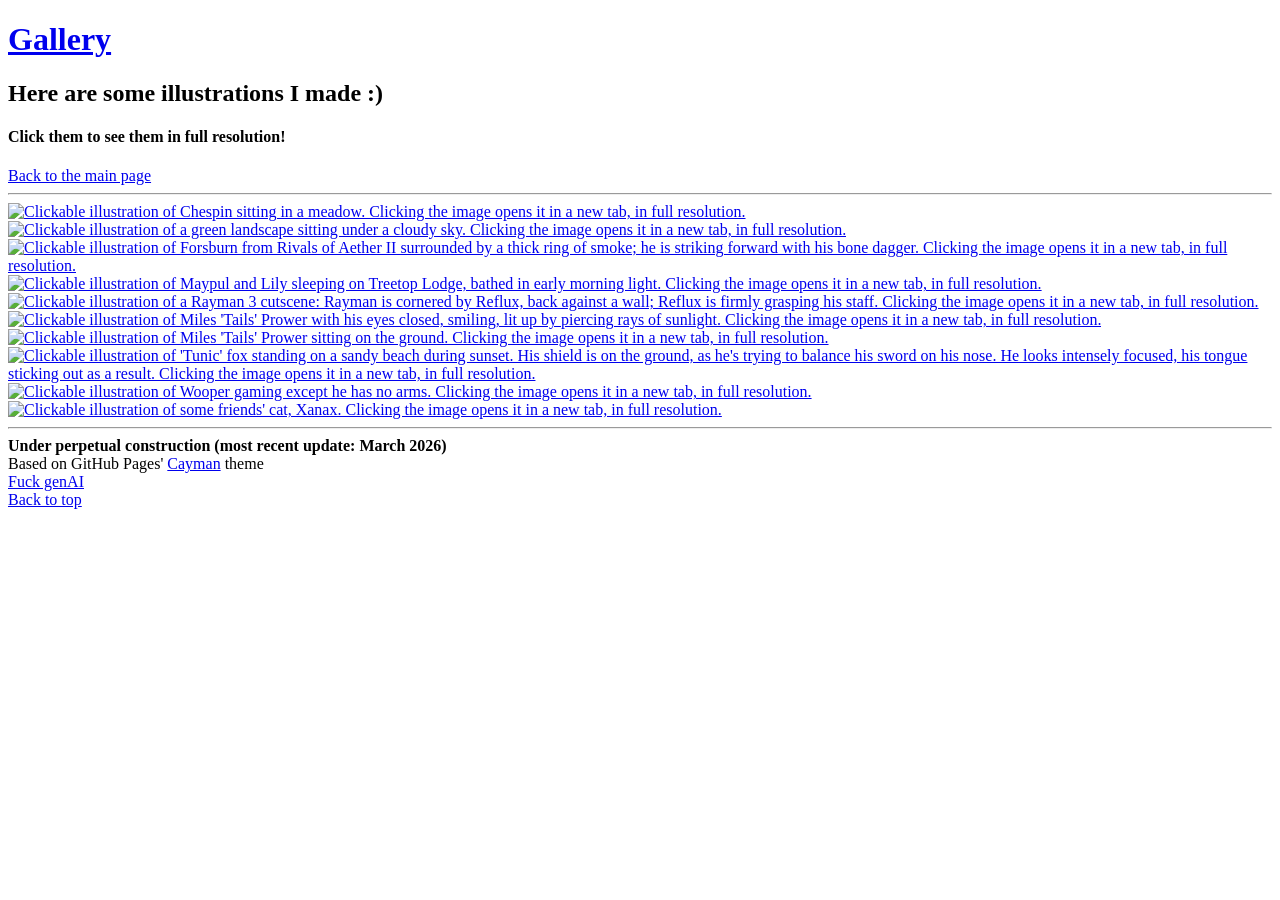
==== gallery.html @ ee1c03b7 "added link to anti-genAI manifest" ====
<!-- Il y a beaucoup de choses à nettoyer dans ce code (c’est la conséquence d’avoir utilisé un thème qui fait « prémâché »/« usine à gaz » comme point de départ ; à moyen terme, j’aspire à ce que cette page passe la validation W3C). -->

<!DOCTYPE html>
<html lang="en-GB">
  <head>
    <meta charset="utf-8">

<title>Gallery | Rémi Maréchal</title>

    <link rel="preconnect" href="https://fonts.googleapis.com">
    <link rel="preconnect" href="https://fonts.gstatic.com" crossorigin>
    <link href="https://fonts.googleapis.com/css2?family=Manrope:wght@200..800&amp;family=Montserrat:ital,wght@0,100..900;1,100..900&amp;family=Nunito:ital,wght@0,200..1000;1,200..1000&amp;display=swap" rel="stylesheet">
    <meta name="viewport" content="width=device-width, initial-scale=1">
    <link rel="stylesheet" href="style.css">

  </head>
  <body>

    <header class="page-header" role="banner">
      <a href="gallery.html" class="mon-nom"><h1 class="project-name">Gallery</h1></a>
      <h2 class="project-tagline" id="gallery-desc">Here are some illustrations I made :&rpar;</h2>
      <h4 class="adresses-gallery">Click them to see them in full resolution!</h4>
      
      

      <nav id="gallery-menu">
          <a href="index.html" class="btn">Back to the main page</a>
      </nav>

      <div class="overlay"></div>
    </header>

    <main id="content" class="main-content" role="main">
        <hr />

<div class="gallery" id="images-wrapper">
<a target="_blank" href="assets/img/gallery/chespin.jpg"><img class="gallery-pic" src="assets/img/gallery/chespin.jpg" alt="Clickable illustration of Chespin sitting in a meadow. Clicking the image opens it in a new tab, in full resolution."/></a>
<a target="_blank" href="assets/img/gallery/ciel-nuageux.jpg"><img class="gallery-pic" src="assets/img/gallery/ciel-nuageux.jpg" alt="Clickable illustration of a green landscape sitting under a cloudy sky. Clicking the image opens it in a new tab, in full resolution."/></a>
<a target="_blank" href="assets/img/gallery/Forsburn.jpg"><img class="gallery-pic" src="assets/img/gallery/Forsburn.jpg" alt="Clickable illustration of Forsburn from Rivals of Aether II surrounded by a thick ring of smoke; he is striking forward with his bone dagger. Clicking the image opens it in a new tab, in full resolution."/></a>
<a target="_blank" href="assets/img/gallery/maypul-lily.jpg"><img class="gallery-pic" src="assets/img/gallery/maypul-lily.jpg" alt="Clickable illustration of Maypul and Lily sleeping on Treetop Lodge, bathed in early morning light. Clicking the image opens it in a new tab, in full resolution."/></a>
<a target="_blank" href="assets/img/gallery/rayman-reflux.jpg"><img class="gallery-pic" src="assets/img/gallery/rayman-reflux.jpg" alt="Clickable illustration of a Rayman 3 cutscene: Rayman is cornered by Reflux, back against a wall; Reflux is firmly grasping his staff. Clicking the image opens it in a new tab, in full resolution."/></a>
<a target="_blank" href="assets/img/gallery/tails-soleil.jpg"><img class="gallery-pic" src="assets/img/gallery/tails-soleil.jpg" alt="Clickable illustration of Miles 'Tails' Prower with his eyes closed, smiling, lit up by piercing rays of sunlight. Clicking the image opens it in a new tab, in full resolution."/></a>
<a target="_blank" href="assets/img/gallery/tails.jpg"><img class="gallery-pic" src="assets/img/gallery/tails.jpg" alt="Clickable illustration of Miles 'Tails' Prower sitting on the ground. Clicking the image opens it in a new tab, in full resolution."/></a>
<a target="_blank" href="assets/img/gallery/tunic.jpg"><img class="gallery-pic" src="assets/img/gallery/tunic.jpg" alt="Clickable illustration of 'Tunic' fox standing on a sandy beach during sunset. His shield is on the ground, as he's trying to balance his sword on his nose. He looks intensely focused, his tongue sticking out as a result. Clicking the image opens it in a new tab, in full resolution."/></a>
<a target="_blank" href="assets/img/gallery/wooper.jpg"><img class="gallery-pic" src="assets/img/gallery/wooper.jpg" alt="Clickable illustration of Wooper gaming except he has no arms. Clicking the image opens it in a new tab, in full resolution."/></a>
<a target="_blank" href="assets/img/gallery/xanaxExport.jpg"><img class="gallery-pic" src="assets/img/gallery/xanaxExport.jpg" alt="Clickable illustration of some friends' cat, Xanax. Clicking the image opens it in a new tab, in full resolution."/></a>
</div>

<hr />



      <footer class="site-footer">
        
        <span class="site-footer-credits">
          <b>Under perpetual construction (most recent update: March 2026)</b><br>
          Based on GitHub Pages' <a href="https://github.com/pages-themes/cayman">Cayman</a> theme
        </span>
        <div id="ai"><a href="https://atecopol.hypotheses.org/13082">Fuck genAI</a></div>
      </footer>
    </main>
    <a href="#" class="top">Back to top</a>
  </body>
</html>
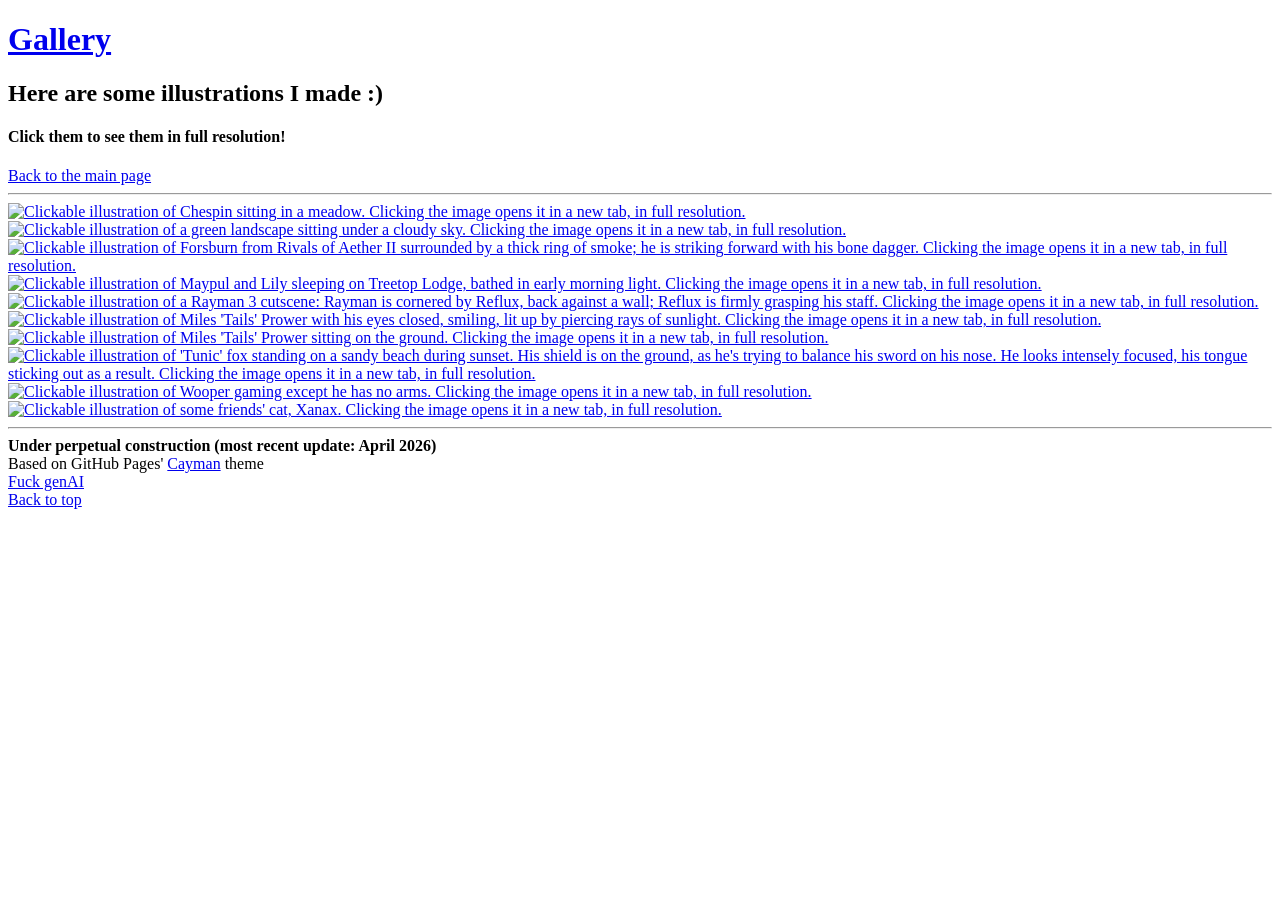
==== commit f3fa207d: "updated last update month" ====
--- a/gallery.html
+++ b/gallery.html
@@ -53,7 +53,7 @@
       <footer class="site-footer">
         
         <span class="site-footer-credits">
-          <b>Under perpetual construction (most recent update: March 2026)</b><br>
+          <b>Under perpetual construction (most recent update: April 2026)</b><br>
           Based on GitHub Pages' <a href="https://github.com/pages-themes/cayman">Cayman</a> theme
         </span>
         <div id="ai"><a href="https://atecopol.hypotheses.org/13082">Fuck genAI</a></div>
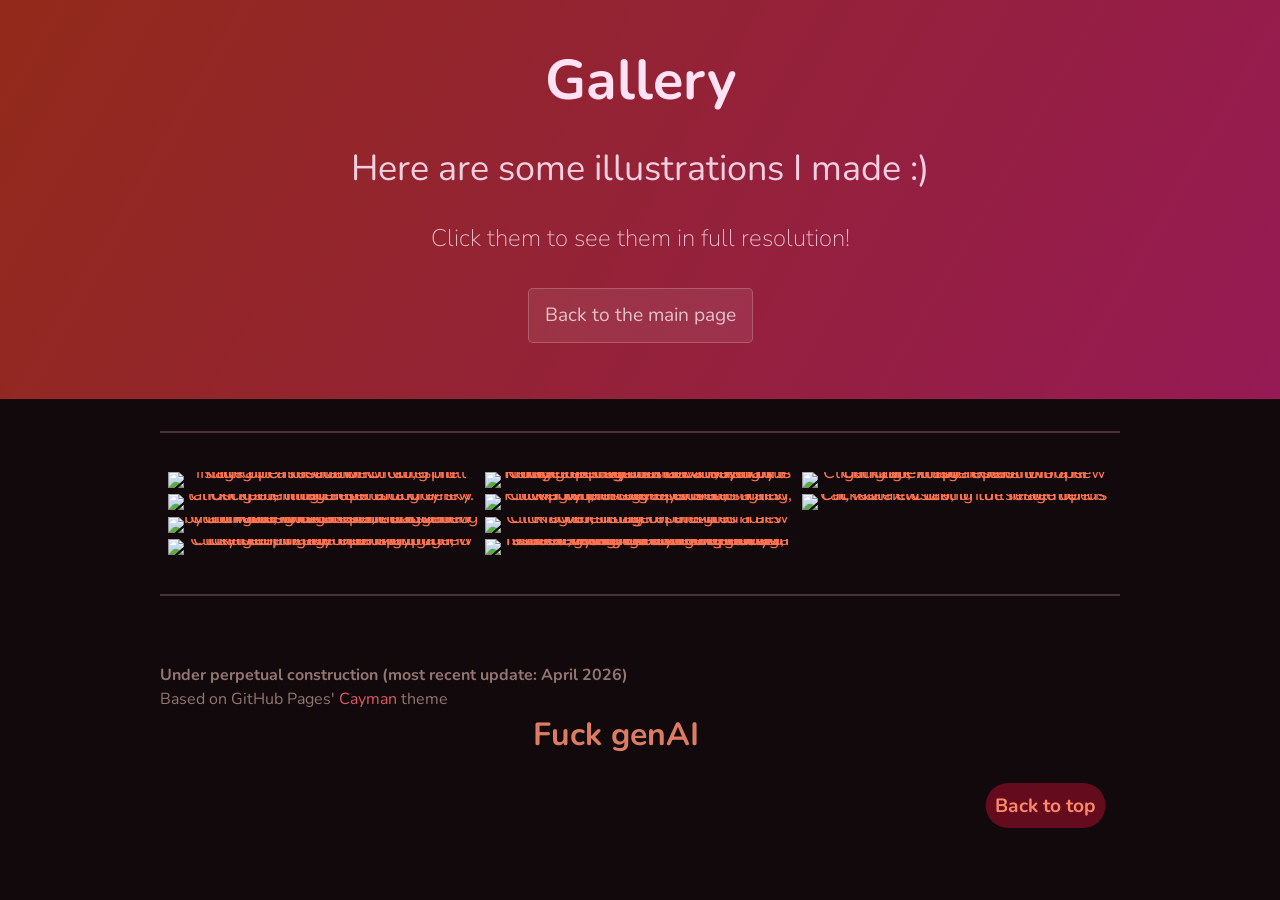
==== commit 51486a76: "name/pronoun update" ====
--- a/gallery.html
+++ b/gallery.html
@@ -1,64 +1,64 @@
-<!-- Il y a beaucoup de choses à nettoyer dans ce code (c’est la conséquence d’avoir utilisé un thème qui fait « prémâché »/« usine à gaz » comme point de départ ; à moyen terme, j’aspire à ce que cette page passe la validation W3C). -->
-
-<!DOCTYPE html>
-<html lang="en-GB">
-  <head>
-    <meta charset="utf-8">
-
-<title>Gallery | Rémi Maréchal</title>
-
-    <link rel="preconnect" href="https://fonts.googleapis.com">
-    <link rel="preconnect" href="https://fonts.gstatic.com" crossorigin>
-    <link href="https://fonts.googleapis.com/css2?family=Manrope:wght@200..800&amp;family=Montserrat:ital,wght@0,100..900;1,100..900&amp;family=Nunito:ital,wght@0,200..1000;1,200..1000&amp;display=swap" rel="stylesheet">
-    <meta name="viewport" content="width=device-width, initial-scale=1">
-    <link rel="stylesheet" href="style.css">
-
-  </head>
-  <body>
-
-    <header class="page-header" role="banner">
-      <a href="gallery.html" class="mon-nom"><h1 class="project-name">Gallery</h1></a>
-      <h2 class="project-tagline" id="gallery-desc">Here are some illustrations I made :&rpar;</h2>
-      <h4 class="adresses-gallery">Click them to see them in full resolution!</h4>
-      
-      
-
-      <nav id="gallery-menu">
-          <a href="index.html" class="btn">Back to the main page</a>
-      </nav>
-
-      <div class="overlay"></div>
-    </header>
-
-    <main id="content" class="main-content" role="main">
-        <hr />
-
-<div class="gallery" id="images-wrapper">
-<a target="_blank" href="assets/img/gallery/chespin.jpg"><img class="gallery-pic" src="assets/img/gallery/chespin.jpg" alt="Clickable illustration of Chespin sitting in a meadow. Clicking the image opens it in a new tab, in full resolution."/></a>
-<a target="_blank" href="assets/img/gallery/ciel-nuageux.jpg"><img class="gallery-pic" src="assets/img/gallery/ciel-nuageux.jpg" alt="Clickable illustration of a green landscape sitting under a cloudy sky. Clicking the image opens it in a new tab, in full resolution."/></a>
-<a target="_blank" href="assets/img/gallery/Forsburn.jpg"><img class="gallery-pic" src="assets/img/gallery/Forsburn.jpg" alt="Clickable illustration of Forsburn from Rivals of Aether II surrounded by a thick ring of smoke; he is striking forward with his bone dagger. Clicking the image opens it in a new tab, in full resolution."/></a>
-<a target="_blank" href="assets/img/gallery/maypul-lily.jpg"><img class="gallery-pic" src="assets/img/gallery/maypul-lily.jpg" alt="Clickable illustration of Maypul and Lily sleeping on Treetop Lodge, bathed in early morning light. Clicking the image opens it in a new tab, in full resolution."/></a>
-<a target="_blank" href="assets/img/gallery/rayman-reflux.jpg"><img class="gallery-pic" src="assets/img/gallery/rayman-reflux.jpg" alt="Clickable illustration of a Rayman 3 cutscene: Rayman is cornered by Reflux, back against a wall; Reflux is firmly grasping his staff. Clicking the image opens it in a new tab, in full resolution."/></a>
-<a target="_blank" href="assets/img/gallery/tails-soleil.jpg"><img class="gallery-pic" src="assets/img/gallery/tails-soleil.jpg" alt="Clickable illustration of Miles 'Tails' Prower with his eyes closed, smiling, lit up by piercing rays of sunlight. Clicking the image opens it in a new tab, in full resolution."/></a>
-<a target="_blank" href="assets/img/gallery/tails.jpg"><img class="gallery-pic" src="assets/img/gallery/tails.jpg" alt="Clickable illustration of Miles 'Tails' Prower sitting on the ground. Clicking the image opens it in a new tab, in full resolution."/></a>
-<a target="_blank" href="assets/img/gallery/tunic.jpg"><img class="gallery-pic" src="assets/img/gallery/tunic.jpg" alt="Clickable illustration of 'Tunic' fox standing on a sandy beach during sunset. His shield is on the ground, as he's trying to balance his sword on his nose. He looks intensely focused, his tongue sticking out as a result. Clicking the image opens it in a new tab, in full resolution."/></a>
-<a target="_blank" href="assets/img/gallery/wooper.jpg"><img class="gallery-pic" src="assets/img/gallery/wooper.jpg" alt="Clickable illustration of Wooper gaming except he has no arms. Clicking the image opens it in a new tab, in full resolution."/></a>
-<a target="_blank" href="assets/img/gallery/xanaxExport.jpg"><img class="gallery-pic" src="assets/img/gallery/xanaxExport.jpg" alt="Clickable illustration of some friends' cat, Xanax. Clicking the image opens it in a new tab, in full resolution."/></a>
-</div>
-
-<hr />
-
-
-
-      <footer class="site-footer">
-        
-        <span class="site-footer-credits">
-          <b>Under perpetual construction (most recent update: April 2026)</b><br>
-          Based on GitHub Pages' <a href="https://github.com/pages-themes/cayman">Cayman</a> theme
-        </span>
-        <div id="ai"><a href="https://atecopol.hypotheses.org/13082">Fuck genAI</a></div>
-      </footer>
-    </main>
-    <a href="#" class="top">Back to top</a>
-  </body>
-</html>
+<!-- Il y a beaucoup de choses à nettoyer dans ce code (c’est la conséquence d’avoir utilisé un thème qui fait « prémâché »/« usine à gaz » comme point de départ ; à moyen terme, j’aspire à ce que cette page passe la validation W3C). -->
+
+<!DOCTYPE html>
+<html lang="en-GB">
+  <head>
+    <meta charset="utf-8">
+
+<title>Gallery | Emmy Maréchal</title>
+
+    <link rel="preconnect" href="https://fonts.googleapis.com">
+    <link rel="preconnect" href="https://fonts.gstatic.com" crossorigin>
+    <link href="https://fonts.googleapis.com/css2?family=Manrope:wght@200..800&amp;family=Montserrat:ital,wght@0,100..900;1,100..900&amp;family=Nunito:ital,wght@0,200..1000;1,200..1000&amp;display=swap" rel="stylesheet">
+    <meta name="viewport" content="width=device-width, initial-scale=1">
+    <link rel="stylesheet" href="style.css">
+
+  </head>
+  <body>
+
+    <header class="page-header" role="banner">
+      <a href="gallery.html" class="mon-nom"><h1 class="project-name">Gallery</h1></a>
+      <h2 class="project-tagline" id="gallery-desc">Here are some illustrations I made :&rpar;</h2>
+      <h4 class="adresses-gallery">Click them to see them in full resolution!</h4>
+      
+      
+
+      <nav id="gallery-menu">
+          <a href="index.html" class="btn">Back to the main page</a>
+      </nav>
+
+      <div class="overlay"></div>
+    </header>
+
+    <main id="content" class="main-content" role="main">
+        <hr />
+
+<div class="gallery" id="images-wrapper">
+<a target="_blank" href="assets/img/gallery/chespin.jpg"><img class="gallery-pic" src="assets/img/gallery/chespin.jpg" alt="Clickable illustration of Chespin sitting in a meadow. Clicking the image opens it in a new tab, in full resolution."/></a>
+<a target="_blank" href="assets/img/gallery/ciel-nuageux.jpg"><img class="gallery-pic" src="assets/img/gallery/ciel-nuageux.jpg" alt="Clickable illustration of a green landscape sitting under a cloudy sky. Clicking the image opens it in a new tab, in full resolution."/></a>
+<a target="_blank" href="assets/img/gallery/Forsburn.jpg"><img class="gallery-pic" src="assets/img/gallery/Forsburn.jpg" alt="Clickable illustration of Forsburn from Rivals of Aether II surrounded by a thick ring of smoke; he is striking forward with his bone dagger. Clicking the image opens it in a new tab, in full resolution."/></a>
+<a target="_blank" href="assets/img/gallery/maypul-lily.jpg"><img class="gallery-pic" src="assets/img/gallery/maypul-lily.jpg" alt="Clickable illustration of Maypul and Lily sleeping on Treetop Lodge, bathed in early morning light. Clicking the image opens it in a new tab, in full resolution."/></a>
+<a target="_blank" href="assets/img/gallery/rayman-reflux.jpg"><img class="gallery-pic" src="assets/img/gallery/rayman-reflux.jpg" alt="Clickable illustration of a Rayman 3 cutscene: Rayman is cornered by Reflux, back against a wall; Reflux is firmly grasping his staff. Clicking the image opens it in a new tab, in full resolution."/></a>
+<a target="_blank" href="assets/img/gallery/tails-soleil.jpg"><img class="gallery-pic" src="assets/img/gallery/tails-soleil.jpg" alt="Clickable illustration of Miles 'Tails' Prower with his eyes closed, smiling, lit up by piercing rays of sunlight. Clicking the image opens it in a new tab, in full resolution."/></a>
+<a target="_blank" href="assets/img/gallery/tails.jpg"><img class="gallery-pic" src="assets/img/gallery/tails.jpg" alt="Clickable illustration of Miles 'Tails' Prower sitting on the ground. Clicking the image opens it in a new tab, in full resolution."/></a>
+<a target="_blank" href="assets/img/gallery/tunic.jpg"><img class="gallery-pic" src="assets/img/gallery/tunic.jpg" alt="Clickable illustration of 'Tunic' fox standing on a sandy beach during sunset. His shield is on the ground, as he's trying to balance his sword on his nose. He looks intensely focused, his tongue sticking out as a result. Clicking the image opens it in a new tab, in full resolution."/></a>
+<a target="_blank" href="assets/img/gallery/wooper.jpg"><img class="gallery-pic" src="assets/img/gallery/wooper.jpg" alt="Clickable illustration of Wooper gaming except he has no arms. Clicking the image opens it in a new tab, in full resolution."/></a>
+<a target="_blank" href="assets/img/gallery/xanaxExport.jpg"><img class="gallery-pic" src="assets/img/gallery/xanaxExport.jpg" alt="Clickable illustration of some friends' cat, Xanax. Clicking the image opens it in a new tab, in full resolution."/></a>
+</div>
+
+<hr />
+
+
+
+      <footer class="site-footer">
+        
+        <span class="site-footer-credits">
+          <b>Under perpetual construction (most recent update: April 2026)</b><br>
+          Based on GitHub Pages' <a href="https://github.com/pages-themes/cayman">Cayman</a> theme
+        </span>
+        <div id="ai"><a href="https://atecopol.hypotheses.org/13082">Fuck genAI</a></div>
+      </footer>
+    </main>
+    <a href="#" class="top">Back to top</a>
+  </body>
+</html>
--- a/style.css
+++ b/style.css
@@ -0,0 +1,1589 @@
+/*! normalize.css v3.0.2 | MIT License | git.io/normalize */
+/**
+ * 1. Set default font family to sans-serif.
+ * 2. Prevent iOS text size adjust after orientation change, without disabling
+ *    user zoom.
+ */
+@import url("https://fonts.googleapis.com/css?family=Open+Sans:400,700&display=swap");
+html {
+  font-family: sans-serif; /* 1 */
+  -ms-text-size-adjust: 100%; /* 2 */
+  -webkit-text-size-adjust: 100%; /* 2 */
+}
+
+/**
+ * Remove default margin.
+ */
+body {
+  margin: 0;
+}
+
+/* HTML5 display definitions
+   ========================================================================== */
+/**
+ * Correct `block` display not defined for any HTML5 element in IE 8/9.
+ * Correct `block` display not defined for `details` or `summary` in IE 10/11
+ * and Firefox.
+ * Correct `block` display not defined for `main` in IE 11.
+ */
+article,
+aside,
+details,
+figcaption,
+figure,
+footer,
+header,
+hgroup,
+main,
+menu,
+nav,
+section,
+summary {
+  display: block;
+}
+
+/**
+ * 1. Correct `inline-block` display not defined in IE 8/9.
+ * 2. Normalize vertical alignment of `progress` in Chrome, Firefox, and Opera.
+ */
+audio,
+canvas,
+progress,
+video {
+  display: inline-block; /* 1 */
+  vertical-align: baseline; /* 2 */
+}
+
+/**
+ * Prevent modern browsers from displaying `audio` without controls.
+ * Remove excess height in iOS 5 devices.
+ */
+audio:not([controls]) {
+  display: none;
+  height: 0;
+}
+
+/**
+ * Address `[hidden]` styling not present in IE 8/9/10.
+ * Hide the `template` element in IE 8/9/11, Safari, and Firefox < 22.
+ */
+[hidden],
+template {
+  display: none;
+}
+
+/* Links
+   ========================================================================== */
+/**
+ * Remove the gray background color from active links in IE 10.
+ */
+a {
+  background-color: transparent;
+}
+
+/**
+ * Improve readability when focused and also mouse hovered in all browsers.
+ */
+a:active,
+a:hover {
+  outline: 0;
+}
+
+/* Text-level semantics
+   ========================================================================== */
+/**
+ * Address styling not present in IE 8/9/10/11, Safari, and Chrome.
+ */
+abbr[title] {
+  border-bottom: 1px dotted;
+}
+
+/**
+ * Address style set to `bolder` in Firefox 4+, Safari, and Chrome.
+ */
+b,
+strong {
+  font-weight: bold;
+}
+
+/**
+ * Address styling not present in Safari and Chrome.
+ */
+dfn {
+  font-style: italic;
+}
+
+/**
+ * Address variable `h1` font-size and margin within `section` and `article`
+ * contexts in Firefox 4+, Safari, and Chrome.
+ */
+h1 {
+  font-size: 2em;
+  margin: 0.67em 0;
+}
+
+/**
+ * Address styling not present in IE 8/9.
+ */
+mark {
+  background: #ff0;
+  color: #000;
+}
+
+/**
+ * Address inconsistent and variable font size in all browsers.
+ */
+small {
+  font-size: 80%;
+}
+
+/**
+ * Prevent `sub` and `sup` affecting `line-height` in all browsers.
+ */
+sub,
+sup {
+  font-size: 75%;
+  line-height: 0;
+  position: relative;
+  vertical-align: baseline;
+}
+
+sup {
+  top: -0.5em;
+}
+
+sub {
+  bottom: -0.25em;
+}
+
+/* Embedded content
+   ========================================================================== */
+/**
+ * Remove border when inside `a` element in IE 8/9/10.
+ */
+img {
+  border: 0;
+}
+
+/**
+ * Correct overflow not hidden in IE 9/10/11.
+ */
+svg:not(:root) {
+  overflow: hidden;
+}
+
+/* Grouping content
+   ========================================================================== */
+/**
+ * Address margin not present in IE 8/9 and Safari.
+ */
+figure {
+  margin: 1em 40px;
+}
+
+/**
+ * Address differences between Firefox and other browsers.
+ */
+hr {
+  box-sizing: content-box;
+  height: 0;
+}
+
+/**
+ * Contain overflow in all browsers.
+ */
+pre {
+  overflow: auto;
+}
+
+/**
+ * Address odd `em`-unit font size rendering in all browsers.
+ */
+code,
+kbd,
+pre,
+samp {
+  font-family: monospace, monospace;
+  font-size: 1em;
+}
+
+/* Forms
+   ========================================================================== */
+/**
+ * Known limitation: by default, Chrome and Safari on OS X allow very limited
+ * styling of `select`, unless a `border` property is set.
+ */
+/**
+ * 1. Correct color not being inherited.
+ *    Known issue: affects color of disabled elements.
+ * 2. Correct font properties not being inherited.
+ * 3. Address margins set differently in Firefox 4+, Safari, and Chrome.
+ */
+button,
+input,
+optgroup,
+select,
+textarea {
+  color: inherit; /* 1 */
+  font: inherit; /* 2 */
+  margin: 0; /* 3 */
+}
+
+/**
+ * Address `overflow` set to `hidden` in IE 8/9/10/11.
+ */
+button {
+  overflow: visible;
+}
+
+/**
+ * Address inconsistent `text-transform` inheritance for `button` and `select`.
+ * All other form control elements do not inherit `text-transform` values.
+ * Correct `button` style inheritance in Firefox, IE 8/9/10/11, and Opera.
+ * Correct `select` style inheritance in Firefox.
+ */
+button,
+select {
+  text-transform: none;
+}
+
+/**
+ * 1. Avoid the WebKit bug in Android 4.0.* where (2) destroys native `audio`
+ *    and `video` controls.
+ * 2. Correct inability to style clickable `input` types in iOS.
+ * 3. Improve usability and consistency of cursor style between image-type
+ *    `input` and others.
+ */
+button,
+html input[type=button],
+input[type=reset],
+input[type=submit] {
+  -webkit-appearance: button; /* 2 */
+  cursor: pointer; /* 3 */
+}
+
+/**
+ * Re-set default cursor for disabled elements.
+ */
+button[disabled],
+html input[disabled] {
+  cursor: default;
+}
+
+/**
+ * Remove inner padding and border in Firefox 4+.
+ */
+button::-moz-focus-inner,
+input::-moz-focus-inner {
+  border: 0;
+  padding: 0;
+}
+
+/**
+ * Address Firefox 4+ setting `line-height` on `input` using `!important` in
+ * the UA stylesheet.
+ */
+input {
+  line-height: normal;
+}
+
+/**
+ * It's recommended that you don't attempt to style these elements.
+ * Firefox's implementation doesn't respect box-sizing, padding, or width.
+ *
+ * 1. Address box sizing set to `content-box` in IE 8/9/10.
+ * 2. Remove excess padding in IE 8/9/10.
+ */
+input[type=checkbox],
+input[type=radio] {
+  box-sizing: border-box; /* 1 */
+  padding: 0; /* 2 */
+}
+
+/**
+ * Fix the cursor style for Chrome's increment/decrement buttons. For certain
+ * `font-size` values of the `input`, it causes the cursor style of the
+ * decrement button to change from `default` to `text`.
+ */
+input[type=number]::-webkit-inner-spin-button,
+input[type=number]::-webkit-outer-spin-button {
+  height: auto;
+}
+
+/**
+ * 1. Address `appearance` set to `searchfield` in Safari and Chrome.
+ * 2. Address `box-sizing` set to `border-box` in Safari and Chrome
+ *    (include `-moz` to future-proof).
+ */
+input[type=search] {
+  -webkit-appearance: textfield; /* 1 */ /* 2 */
+  box-sizing: content-box;
+}
+
+/**
+ * Remove inner padding and search cancel button in Safari and Chrome on OS X.
+ * Safari (but not Chrome) clips the cancel button when the search input has
+ * padding (and `textfield` appearance).
+ */
+input[type=search]::-webkit-search-cancel-button,
+input[type=search]::-webkit-search-decoration {
+  -webkit-appearance: none;
+}
+
+/**
+ * Define consistent border, margin, and padding.
+ */
+fieldset {
+  border: 1px solid #c0c0c0;
+  margin: 0 2px;
+  padding: 0.35em 0.625em 0.75em;
+}
+
+/**
+ * 1. Correct `color` not being inherited in IE 8/9/10/11.
+ * 2. Remove padding so people aren't caught out if they zero out fieldsets.
+ */
+legend {
+  border: 0; /* 1 */
+  padding: 0; /* 2 */
+}
+
+/**
+ * Remove default vertical scrollbar in IE 8/9/10/11.
+ */
+textarea {
+  overflow: auto;
+}
+
+/**
+ * Don't inherit the `font-weight` (applied by a rule above).
+ * NOTE: the default cannot safely be changed in Chrome and Safari on OS X.
+ */
+optgroup {
+  font-weight: bold;
+}
+
+/* Tables
+   ========================================================================== */
+/**
+ * Remove most spacing between table cells.
+ */
+table {
+  border-collapse: collapse;
+  border-spacing: 0;
+}
+
+td,
+th {
+  padding: 0;
+}
+
+.highlight table td {
+  padding: 5px;
+}
+
+.highlight table pre {
+  margin: 0;
+}
+
+.highlight .cm {
+  color: #999988;
+  font-style: italic;
+}
+
+.highlight .cp {
+  color: #999999;
+  font-weight: bold;
+}
+
+.highlight .c1 {
+  color: #999988;
+  font-style: italic;
+}
+
+.highlight .cs {
+  color: #999999;
+  font-weight: bold;
+  font-style: italic;
+}
+
+.highlight .c, .highlight .cd {
+  color: #999988;
+  font-style: italic;
+}
+
+.highlight .err {
+  color: #a61717;
+  background-color: #e3d2d2;
+}
+
+.highlight .gd {
+  color: #000000;
+  background-color: #ffdddd;
+}
+
+.highlight .ge {
+  color: #000000;
+  font-style: italic;
+}
+
+.highlight .gr {
+  color: #aa0000;
+}
+
+.highlight .gh {
+  color: #999999;
+}
+
+.highlight .gi {
+  color: #000000;
+  background-color: #ddffdd;
+}
+
+.highlight .go {
+  color: #888888;
+}
+
+.highlight .gp {
+  color: #555555;
+}
+
+.highlight .gs {
+  font-weight: bold;
+}
+
+.highlight .gu {
+  color: #aaaaaa;
+}
+
+.highlight .gt {
+  color: #aa0000;
+}
+
+.highlight .kc {
+  color: #000000;
+  font-weight: bold;
+}
+
+.highlight .kd {
+  color: #000000;
+  font-weight: bold;
+}
+
+.highlight .kn {
+  color: #000000;
+  font-weight: bold;
+}
+
+.highlight .kp {
+  color: #000000;
+  font-weight: bold;
+}
+
+.highlight .kr {
+  color: #000000;
+  font-weight: bold;
+}
+
+.highlight .kt {
+  color: #445588;
+  font-weight: bold;
+}
+
+.highlight .k, .highlight .kv {
+  color: #000000;
+  font-weight: bold;
+}
+
+.highlight .mf {
+  color: #009999;
+}
+
+.highlight .mh {
+  color: #009999;
+}
+
+.highlight .il {
+  color: #009999;
+}
+
+.highlight .mi {
+  color: #009999;
+}
+
+.highlight .mo {
+  color: #009999;
+}
+
+.highlight .m, .highlight .mb, .highlight .mx {
+  color: #009999;
+}
+
+.highlight .sb {
+  color: #d14;
+}
+
+.highlight .sc {
+  color: #d14;
+}
+
+.highlight .sd {
+  color: #d14;
+}
+
+.highlight .s2 {
+  color: #d14;
+}
+
+.highlight .se {
+  color: #d14;
+}
+
+.highlight .sh {
+  color: #d14;
+}
+
+.highlight .si {
+  color: #d14;
+}
+
+.highlight .sx {
+  color: #d14;
+}
+
+.highlight .sr {
+  color: #009926;
+}
+
+.highlight .s1 {
+  color: #d14;
+}
+
+.highlight .ss {
+  color: #990073;
+}
+
+.highlight .s {
+  color: #d14;
+}
+
+.highlight .na {
+  color: #008080;
+}
+
+.highlight .bp {
+  color: #999999;
+}
+
+.highlight .nb {
+  color: #0086B3;
+}
+
+.highlight .nc {
+  color: #445588;
+  font-weight: bold;
+}
+
+.highlight .no {
+  color: #008080;
+}
+
+.highlight .nd {
+  color: #3c5d5d;
+  font-weight: bold;
+}
+
+.highlight .ni {
+  color: #800080;
+}
+
+.highlight .ne {
+  color: #990000;
+  font-weight: bold;
+}
+
+.highlight .nf {
+  color: #990000;
+  font-weight: bold;
+}
+
+.highlight .nl {
+  color: #990000;
+  font-weight: bold;
+}
+
+.highlight .nn {
+  color: #555555;
+}
+
+.highlight .nt {
+  color: #000080;
+}
+
+.highlight .vc {
+  color: #008080;
+}
+
+.highlight .vg {
+  color: #008080;
+}
+
+.highlight .vi {
+  color: #008080;
+}
+
+.highlight .nv {
+  color: #008080;
+}
+
+.highlight .ow {
+  color: #000000;
+  font-weight: bold;
+}
+
+.highlight .o {
+  color: #000000;
+  font-weight: bold;
+}
+
+.highlight .w {
+  color: #bbbbbb;
+}
+
+.highlight {
+  background-color: #f8f8f8;
+}
+
+* {
+  box-sizing: border-box;
+}
+
+body {
+  padding: 0;
+  margin: auto;
+  font-family: "Nunito";
+  font-size: 16px;
+  line-height: 1.5;
+  color: #f0efe9;
+  background-color: #11090c;
+}
+
+.section:nth-of-type(even) {
+  background-color: rgb(95.8101265823, 75.5835443038, 72.3898734177);
+  position: relative;
+  padding: 1rem;
+}
+
+.section:nth-of-type(odd) {
+  background-color: rgb(84.1898734177, 66.4164556962, 63.6101265823);
+  position: relative;
+  padding: 1rem;
+}
+
+#skip-to-content {
+  height: 1px;
+  width: 1px;
+  position: absolute;
+  overflow: hidden;
+  top: -10px;
+}
+#skip-to-content:focus {
+  position: fixed;
+  top: 10px;
+  left: 10px;
+  height: auto;
+  width: auto;
+  background: #008cae;
+  outline: thick solid #008cae;
+}
+
+a {
+  color: #ff7351;
+  text-decoration: none;
+}
+a:hover {
+  text-decoration: underline;
+}
+a:active {
+  color: rgb(255, 176.5517241379, 157.5);
+}
+
+a.mon-nom {
+  color: #ffe2f4;
+  transition: color 0.3s;
+}
+a.mon-nom:hover {
+  text-decoration: none;
+  color: rgb(255, 175, 224.6551724138);
+}
+
+.btn {
+  display: inline-block;
+  margin-bottom: 1rem;
+  color: rgba(255, 255, 255, 0.7);
+  background-color: rgba(255, 255, 255, 0.08);
+  border-color: rgba(255, 255, 255, 0.2);
+  border-style: solid;
+  border-width: 1px;
+  border-radius: 0.3rem;
+  transition: color 0.5s, background-color 0.5s, border-color 0.5s;
+}
+.btn:hover {
+  color: rgba(255, 255, 255, 0.8);
+  text-decoration: none;
+  background-color: rgba(255, 255, 255, 0.2);
+  border-color: rgba(255, 255, 255, 0.3);
+}
+.btn + .btn {
+  margin-left: 1rem;
+}
+@media screen and (min-width: 64em) {
+  .btn {
+    padding: 0.75rem 1rem;
+    font-size: 1.2rem;
+  }
+}
+@media screen and (min-width: 42em) and (max-width: 64em) {
+  .btn {
+    padding: 0.6rem 0.9rem;
+  }
+}
+@media screen and (max-width: 42em) {
+  .btn {
+    display: block;
+    width: 100%;
+    padding: 0.75rem;
+  }
+  .btn + .btn {
+    margin-top: 1rem;
+    margin-left: 0;
+  }
+}
+
+.page-header {
+  color: #ffe2f4;
+  text-align: center;
+  background-color: #961a54;
+  background-image: linear-gradient(120deg, #922a1a, #961a54);
+}
+@media screen and (min-width: 64em) {
+  .page-header {
+    padding: 2.5rem 3rem;
+    padding-top: 3.75rem;
+  }
+}
+@media screen and (min-width: 42em) and (max-width: 64em) {
+  .page-header {
+    padding: 1.5rem 2rem;
+    padding-top: 2.5rem;
+  }
+}
+@media screen and (max-width: 42em) {
+  .page-header {
+    padding: 1rem 0.5rem;
+    padding-top: 0.625rem;
+  }
+}
+
+.project-name {
+  margin-top: 0;
+  margin-bottom: 0.1rem;
+  line-height: 75%;
+}
+@media screen and (min-width: 64em) {
+  .project-name {
+    font-size: 3.5rem;
+  }
+}
+@media screen and (min-width: 42em) and (max-width: 64em) {
+  .project-name {
+    font-size: 2.5rem;
+  }
+}
+@media screen and (max-width: 42em) {
+  .project-name {
+    font-size: 2rem;
+    padding-top: 59px;
+  }
+}
+
+.project-tagline {
+  margin-bottom: 0.1rem;
+  font-weight: normal;
+  opacity: 0.9;
+}
+@media screen and (min-width: 64em) {
+  .project-tagline {
+    font-size: 2.25rem;
+  }
+}
+@media screen and (min-width: 42em) and (max-width: 64em) {
+  .project-tagline {
+    font-size: 1.75rem;
+  }
+}
+@media screen and (max-width: 42em) {
+  .project-tagline {
+    font-size: 1.5rem;
+  }
+}
+
+.adresses {
+  margin-bottom: 2rem;
+  font-weight: lighter;
+  opacity: 0.8;
+  line-height: 150%;
+}
+@media screen and (min-width: 64em) {
+  .adresses {
+    font-size: 1.5rem;
+  }
+}
+@media screen and (min-width: 42em) and (max-width: 64em) {
+  .adresses {
+    font-size: 1.2rem;
+  }
+}
+@media screen and (max-width: 42em) {
+  .adresses {
+    font-size: 1rem;
+  }
+}
+
+.adresses-gallery {
+  margin-top: 1.5rem;
+  margin-bottom: 2rem;
+  font-weight: lighter;
+  opacity: 0.8;
+  line-height: 150%;
+}
+@media screen and (min-width: 64em) {
+  .adresses-gallery {
+    font-size: 1.5rem;
+  }
+}
+@media screen and (min-width: 42em) and (max-width: 64em) {
+  .adresses-gallery {
+    font-size: 1.2rem;
+  }
+}
+@media screen and (max-width: 42em) {
+  .adresses-gallery {
+    font-size: 1rem;
+  }
+}
+
+.pronouns {
+  font-weight: lighter;
+  opacity: 0.8;
+}
+@media screen and (min-width: 64em) {
+  .pronouns {
+    font-size: 1.25rem;
+  }
+}
+@media screen and (min-width: 42em) and (max-width: 64em) {
+  .pronouns {
+    font-size: 1.15rem;
+  }
+}
+@media screen and (max-width: 42em) {
+  .pronouns {
+    font-size: 1rem;
+  }
+}
+
+.main-content {
+  word-wrap: break-word;
+}
+.main-content :first-child {
+  margin-top: 0;
+}
+@media screen and (min-width: 64em) {
+  .main-content {
+    max-width: 72rem;
+    padding: 2rem 6rem;
+    margin: 0 auto;
+    font-size: 1.1rem;
+  }
+}
+@media screen and (min-width: 42em) and (max-width: 64em) {
+  .main-content {
+    padding: 2rem 4rem;
+    font-size: 1.1rem;
+  }
+}
+@media screen and (max-width: 42em) {
+  .main-content {
+    padding: 2rem 1rem;
+    font-size: 1rem;
+  }
+}
+.main-content kbd {
+  background-color: #fafbfc;
+  border: 1px solid #c6cbd1;
+  border-bottom-color: #959da5;
+  border-radius: 3px;
+  box-shadow: inset 0 -1px 0 #959da5;
+  color: #444d56;
+  display: inline-block;
+  font-size: 11px;
+  line-height: 10px;
+  padding: 3px 5px;
+  vertical-align: middle;
+}
+.main-content #tails-rond {
+  max-width: 100%;
+  border-radius: 50%;
+}
+.main-content .gallery {
+  text-align: center;
+  padding: 20px 5px;
+}
+.main-content #images-wrapper {
+  line-height: 0;
+  -webkit-column-gap: 0px;
+  -moz-column-gap: 0px;
+  column-gap: 0px;
+}
+@media screen and (min-width: 64em) {
+  .main-content #images-wrapper {
+    -moz-column-count: 3;
+    -webkit-column-count: 3;
+    column-count: 3;
+  }
+}
+@media screen and (min-width: 42em) and (max-width: 64em) {
+  .main-content #images-wrapper {
+    -moz-column-count: 2;
+    -webkit-column-count: 2;
+    column-count: 2;
+  }
+}
+@media screen and (max-width: 42em) {
+  .main-content #images-wrapper {
+    -moz-column-count: 1;
+    -webkit-column-count: 1;
+    column-count: 1;
+  }
+}
+.main-content #images-wrapper img {
+  width: 100% !important;
+  height: auto !important;
+}
+.main-content #images-wrapper {
+  display: inline-block;
+  margin-right: auto;
+  margin-left: auto;
+}
+.main-content .gallery-pic {
+  /*     max-width: 19.99999%;
+      max-height: 500px; */
+  padding: 0.2rem;
+  transition: transform 0.3s;
+}
+.main-content .gallery-pic:hover {
+  transform: scale(1.1);
+}
+.main-content h1,
+.main-content h2,
+.main-content h3,
+.main-content h4,
+.main-content h5,
+.main-content h6 {
+  margin-top: 2rem;
+  margin-bottom: 1rem;
+  font-weight: normal;
+  color: #e6b26f;
+}
+.main-content p {
+  margin-bottom: 1em;
+  text-align: justify;
+  text-justify: inter-word;
+}
+.main-content code {
+  padding: 2px 4px;
+  font-family: Consolas, "Liberation Mono", Menlo, Courier, monospace;
+  font-size: 0.9rem;
+  color: #567482;
+  background-color: #f3f6fa;
+  border-radius: 0.3rem;
+}
+.main-content pre {
+  padding: 0.8rem;
+  margin-top: 0;
+  margin-bottom: 1rem;
+  font: 1rem Consolas, "Liberation Mono", Menlo, Courier, monospace;
+  color: #567482;
+  word-wrap: normal;
+  background-color: #f3f6fa;
+  border: solid 1px #ffe2f4;
+  border-radius: 0.3rem;
+}
+.main-content pre > code {
+  padding: 0;
+  margin: 0;
+  font-size: 0.9rem;
+  color: #567482;
+  word-break: normal;
+  white-space: pre;
+  background: transparent;
+  border: 0;
+}
+.main-content .highlight {
+  margin-bottom: 1rem;
+}
+.main-content .highlight pre {
+  margin-bottom: 0;
+  word-break: normal;
+}
+.main-content .highlight pre,
+.main-content pre {
+  padding: 0.8rem;
+  overflow: auto;
+  font-size: 0.9rem;
+  line-height: 1.45;
+  border-radius: 0.3rem;
+  -webkit-overflow-scrolling: touch;
+}
+.main-content pre code,
+.main-content pre tt {
+  display: inline;
+  max-width: initial;
+  padding: 0;
+  margin: 0;
+  overflow: initial;
+  line-height: inherit;
+  word-wrap: normal;
+  background-color: transparent;
+  border: 0;
+}
+.main-content pre code:before, .main-content pre code:after,
+.main-content pre tt:before,
+.main-content pre tt:after {
+  content: normal;
+}
+.main-content ul,
+.main-content ol {
+  margin-top: 0;
+}
+.main-content blockquote {
+  padding: 0 1rem;
+  margin-left: 0;
+  color: rgb(147.4050632911, 117.3417721519, 112.5949367089);
+  border-left: 0.3rem solid #ffe2f4;
+}
+.main-content blockquote > :first-child {
+  margin-top: 0;
+}
+.main-content blockquote > :last-child {
+  margin-bottom: 0;
+}
+.main-content table {
+  display: block;
+  width: 100%;
+  overflow: auto;
+  word-break: normal;
+  word-break: keep-all;
+  -webkit-overflow-scrolling: touch;
+  border: none;
+}
+.main-content table th {
+  font-weight: bold;
+}
+.main-content table th,
+.main-content table td {
+  padding-left: 0rem;
+}
+.main-content dl {
+  padding: 0;
+}
+.main-content dl dt {
+  padding: 0;
+  margin-top: 1rem;
+  font-size: 1rem;
+  font-weight: bold;
+}
+.main-content dl dd {
+  padding: 0;
+  margin-bottom: 1rem;
+}
+.main-content hr {
+  height: 2px;
+  padding: 0;
+  margin: 1rem 0;
+  background-color: rgb(83.6923076923, 44.3076923077, 59.0769230769);
+  border: 0;
+  filter: saturate(0.7);
+}
+ul.spaced-list#teaching hr {
+  height: 2px;
+  padding: 0;
+  margin: 1rem 0;
+  background-color: #5b4cbf;
+  border: 0;
+  filter: saturate(0.7);
+}
+
+ul.spaced-list#teaching .teaching-year h3 {
+  font-weight: bolder;
+  font-style: italic;
+  color: #aaafdd;
+  margin: 0;
+}
+
+ul.spaced-list#teaching h4 {
+  font-weight: bolder;
+  font-style: italic;
+  color: #aaafdd;
+  margin: 0;
+  margin-top: 1rem;
+  filter: saturate(0.5);
+}
+
+ul.spaced-list#teaching .teaching-year hr {
+  margin: 0;
+}
+
+hr.semester {
+  filter: saturate(0.3) !important;
+  max-width: 50%;
+  height: 2px;
+  padding: 0;
+  margin: 0 !important;
+  background-color: #5b4cbf;
+  border: 0;
+}
+
+ul.spaced-list#teaching .teaching-year {
+  margin-top: 3rem;
+}
+
+.ma-tronche {
+  float: right;
+  padding-left: 1rem;
+  text-align: center;
+}
+@media screen and (min-width: 64em) {
+  .ma-tronche {
+    max-width: 25%;
+  }
+}
+@media screen and (min-width: 42em) and (max-width: 64em) {
+  .ma-tronche {
+    min-width: 25%;
+    max-width: 200px;
+  }
+}
+@media screen and (max-width: 42em) {
+  .ma-tronche {
+    width: 50%;
+  }
+}
+
+.contenu-section {
+  padding-left: 1rem;
+  padding-right: 1rem;
+}
+
+.site-footer {
+  padding-top: 2rem;
+  padding-right: 3rem;
+  margin-top: 2.2rem;
+  background-color: #11090c;
+  filter: saturate(1);
+}
+@media screen and (min-width: 64em) {
+  .site-footer {
+    font-size: 1rem;
+  }
+}
+@media screen and (min-width: 42em) and (max-width: 64em) {
+  .site-footer {
+    font-size: 1rem;
+  }
+}
+@media screen and (max-width: 42em) {
+  .site-footer {
+    font-size: 0.9rem;
+  }
+}
+
+.site-footer-owner {
+  display: block;
+  font-weight: bold;
+}
+
+.site-footer-credits {
+  color: rgb(147.4050632911, 117.3417721519, 112.5949367089);
+}
+.site-footer-credits a {
+  color: #e25964;
+}
+.site-footer-credits a:hover {
+  text-decoration: underline;
+}
+.site-footer-credits a:active {
+  color: rgb(233.5846153846, 132.4153846154, 140.5384615385);
+}
+
+.activity {
+  text-align: justify;
+  padding-right: 2rem;
+}
+.activity li::marker {
+  color: #f1a07b;
+}
+.activity li {
+  padding-bottom: 1rem;
+}
+.activity a {
+  color: #f1a07b;
+  text-decoration: none;
+}
+.activity a:hover {
+  text-decoration: underline;
+}
+.activity a:active {
+  color: rgb(248.3356164384, 209.7773972603, 192.1643835616);
+}
+
+.activity-name {
+  color: #f1a07b;
+  font-weight: bolder;
+  text-decoration: underline;
+  text-decoration-thickness: 0.1rem;
+}
+
+details summary::-webkit-details-marker {
+  display: none;
+}
+
+summary {
+  display: block;
+  padding-left: 1rem;
+  position: relative;
+  cursor: pointer;
+  user-select: none;
+}
+summary:hover {
+  font-weight: bolder;
+  transition: font-weight 0.2s;
+}
+
+summary:before {
+  content: "";
+  border-width: 0.4rem;
+  border-style: solid;
+  border-color: transparent transparent transparent #f0efe9;
+  position: absolute;
+  top: 0.4rem;
+  left: 0rem;
+  transform: rotate(0);
+  transform-origin: 0.2rem 50%;
+  transition: 0.25s transform ease;
+}
+
+details[open] > summary:before {
+  transform: rotate(90deg);
+}
+
+ul.spaced-list {
+  padding-top: 1rem;
+  padding-left: 2rem;
+  padding-right: 2rem;
+}
+
+ul.spaced-list li {
+  padding-top: 1rem;
+  padding-bottom: 1rem;
+}
+
+div.talk-title {
+  font-weight: bolder;
+  color: #ecb6c6;
+}
+
+div.publication-title {
+  font-weight: bolder;
+  color: #d8ddaa;
+}
+
+div.teaching-title {
+  font-weight: bolder;
+  color: #aaafdd;
+  .responsable-ue {
+    font-weight: lighter;
+    color: #bfbeb9;
+    font-style: italic;
+  }
+}
+
+#mail {
+  font-family: Courier;
+  font-weight: bold;
+  background-color: rgba(79,29,119,0.2);
+  color: #070607;
+  border: 2px solid #070607;
+  margin: 0 auto;
+  width: 16em;
+  max-width: 90%;
+  margin-top: 0.2rem;
+}
+
+ul#talks li::marker {
+  color: #ecb6c6;
+}
+ul#talks a {
+  color: #d86e97;
+  font-weight: bolder;
+}
+
+ul#publications li::marker {
+  color: #d8ddaa;
+}
+ul#publications a {
+  color: #d4da79;
+  font-weight: bolder;
+}
+
+ul#teaching li::marker {
+  color: #aaafdd;
+}
+ul#teaching a {
+  color: #797fda;
+  font-weight: bolder;
+}
+
+.journal-publication {
+  font-style: italic;
+  color: rgb(219.3243243243, 216.9459459459, 202.6756756757);
+  font-weight: lighter;
+}
+
+.talk-lieu {
+  font-style: italic;
+  color: rgb(219.3243243243, 216.9459459459, 202.6756756757);
+  font-weight: lighter;
+}
+
+a.ok {
+  color: #d4da79;
+  font-weight: bolder;
+}
+
+.abstract {
+  font-size: 80%;
+  text-align: justify;
+  color: rgb(235.8648648649, 234.5891891892, 226.9351351351);
+  filter: saturate(0.5);
+  font-weight: lighter;
+  padding-left: 1rem;
+}
+
+#to-top-btn-talks {
+  display: flex;
+  align-items: center;
+  justify-content: center;
+  color: #f0efe9;
+  text-decoration: none;
+}
+#to-top-btn-talks:hover {
+  font-weight: bolder;
+  transition: font-weight 0.2s;
+}
+
+#to-top-btn-publications {
+  display: flex;
+  align-items: center;
+  justify-content: center;
+  color: #f0efe9;
+  text-decoration: none;
+}
+#to-top-btn-publications:hover {
+  font-weight: bolder;
+  transition: font-weight 0.2s;
+}
+
+#to-top-btn-teaching {
+  display: flex;
+  align-items: center;
+  justify-content: center;
+  color: #f0efe9;
+  text-decoration: none;
+}
+#to-top-btn-teaching:hover {
+  font-weight: bolder;
+  transition: font-weight 0.2s;
+}
+
+.top {
+  place-self: end;
+  position: sticky;
+  left: 77vw;
+  bottom: 20px;
+  margin-right: 20px;
+  --offset: 100px;
+  margin-top: calc(100vh + var(--offset));
+  white-space: nowrap;
+  font-size: larger;
+  font-weight: bolder;
+  padding: 0.6rem;
+  color: rgb(255, 135.5172413793, 106.5);
+  background: #640b1d;
+  border-radius: 100px;
+}
+
+.photo-credits {
+  font-size: smaller;
+  font-weight: lighter;
+  color: rgb(198.6486486486, 194.8918918919, 172.3513513514);
+  filter: saturate(0.5);
+  font-style: italic;
+}
+
+#main-menu {
+  display: block;
+  height: 100px;
+  width: 100%;
+  margin: 0px;
+  z-index: 9;
+}
+
+#gallery-menu {
+  display: block;
+  width: 100%;
+  margin: 0px;
+  z-index: 9;
+}
+
+#gallery-desc {
+  margin-top: 2.5rem;
+}
+
+.overlay {
+  position: fixed;
+  top: 0;
+  left: 0;
+  width: 100%;
+  height: 100%;
+  opacity: 0;
+  visibility: hidden;
+  transition: opacity 0.35s, visibility 0.35s, height 0.35s;
+  overflow: hidden;
+  background: black;
+  z-index: -1;
+}
+
+#burger-input {
+  display: none;
+}
+
+#menu-burger {
+  position: absolute;
+  top: 17px;
+  left: 17px;
+  background: #922a1a;
+  text-align: left;
+  transition: box-shadow 0.15s;
+  border: 1px solid #ffe2f4;
+  border-radius: 10px;
+  z-index: 99;
+}
+#menu-burger:hover {
+  box-shadow: 0 0 1rem #ffe2f4;
+}
+#menu-burger #barre-burger {
+  background: #11090c;
+  padding-left: 25px;
+}
+#menu-burger .barres-burger-au-pluriel {
+  padding: 8px;
+  line-height: 5px;
+}
+#menu-burger #sidebar-menu {
+  visibility: hidden;
+  position: fixed;
+  top: 0;
+  left: -250px;
+  width: 100%;
+  height: 100%;
+  background: linear-gradient(to right, rgba(17, 9, 12, 0.9333333333) 0%, rgba(17, 9, 12, 0.9333333333) 15rem, transparent 15rem, transparent 100%);
+  transition: 0.3s;
+  box-sizing: border-box;
+}
+#menu-burger #sidebar-menu .sidebar-sections {
+  width: 75%;
+}
+#menu-burger h3, #menu-burger ul {
+  box-shadow: none;
+}
+#menu-burger h3 {
+  color: #e6b26f;
+  font-size: 2.2rem;
+  padding: 0px 20px;
+  width: 75%;
+  word-break: break-word;
+}
+#menu-burger ul {
+  padding: 0px 30px;
+  width: 100%;
+  word-break: break-word;
+}
+#menu-burger li {
+  list-style-type: none;
+  line-height: 3rem;
+}
+#menu-burger a {
+  color: #ff7351;
+  font-size: 1.3rem;
+  text-decoration: none;
+}
+#menu-burger a:hover {
+  text-decoration: underline;
+}
+
+#burger-input:checked + #menu-burger #sidebar-menu {
+  visibility: visible;
+  left: 0;
+}
+
+#burger-input:checked ~ .overlay {
+  visibility: visible;
+  opacity: 0.4;
+}
+
+#ai {
+  display: table;
+  text-align: center;
+  margin-left: auto;
+  margin-right: auto;
+
+  font-size: 2rem;
+  font-weight: bold;
+
+  color: #e6b26f;
+
+  filter: saturate(0.7);
+}
+
+@media screen and (min-width: 64em) {
+  #menu-burger {
+    display: none;
+  }
+}
+@media screen and (min-width: 42em) and (max-width: 64em) {
+  #menu-burger {
+    display: none;
+  }
+}
+@media screen and (max-width: 42em) {
+  #main-menu {
+    display: none;
+  }
+  #menu-burger {
+    display: inline;
+  }
+}
+
+/*# sourceMappingURL=style.css.map */
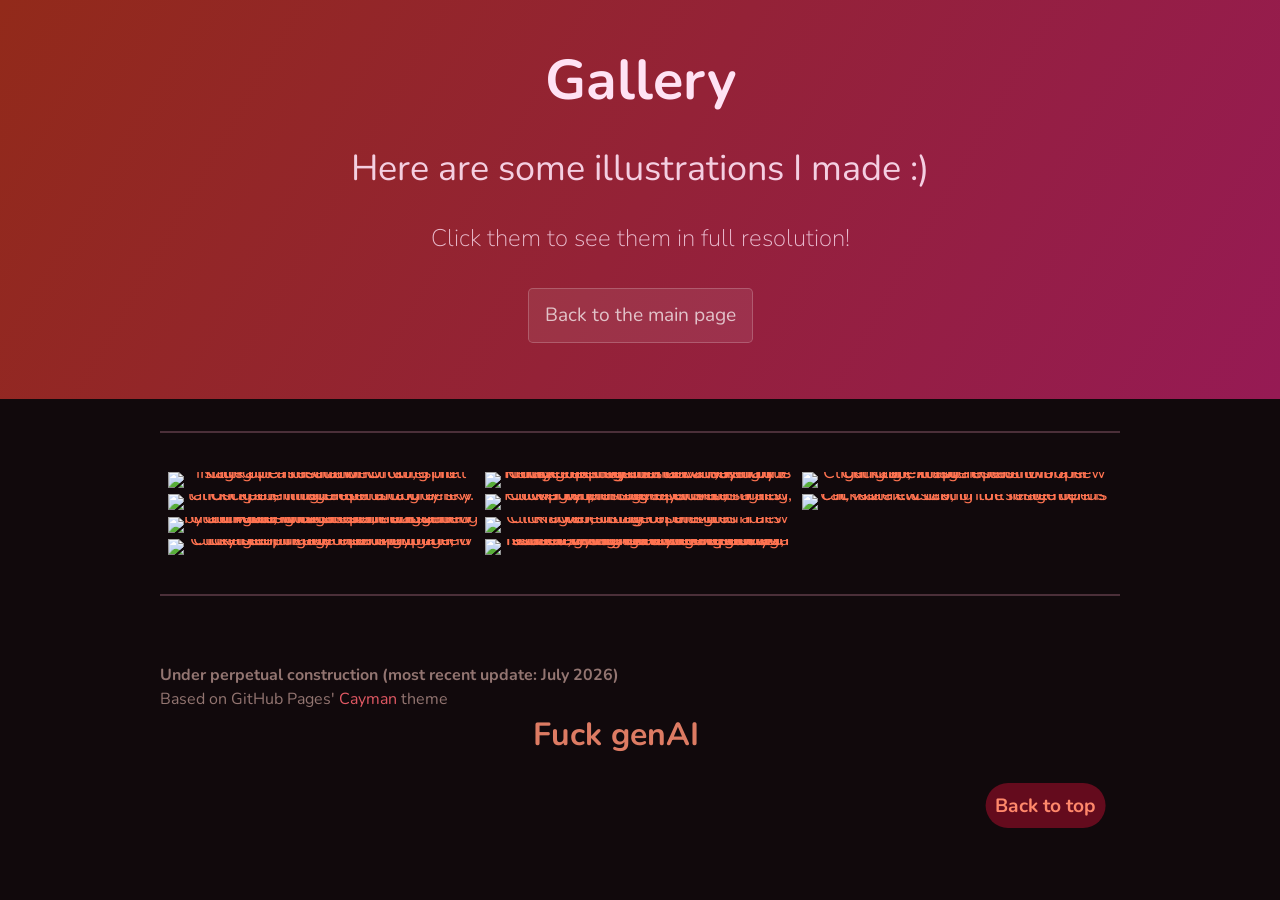
==== commit ee01dd25: "couple minor updates" ====
--- a/gallery.html
+++ b/gallery.html
@@ -53,7 +53,7 @@
       <footer class="site-footer">
         
         <span class="site-footer-credits">
-          <b>Under perpetual construction (most recent update: April 2026)</b><br>
+          <b>Under perpetual construction (most recent update: July 2026)</b><br>
           Based on GitHub Pages' <a href="https://github.com/pages-themes/cayman">Cayman</a> theme
         </span>
         <div id="ai"><a href="https://atecopol.hypotheses.org/13082">Fuck genAI</a></div>
